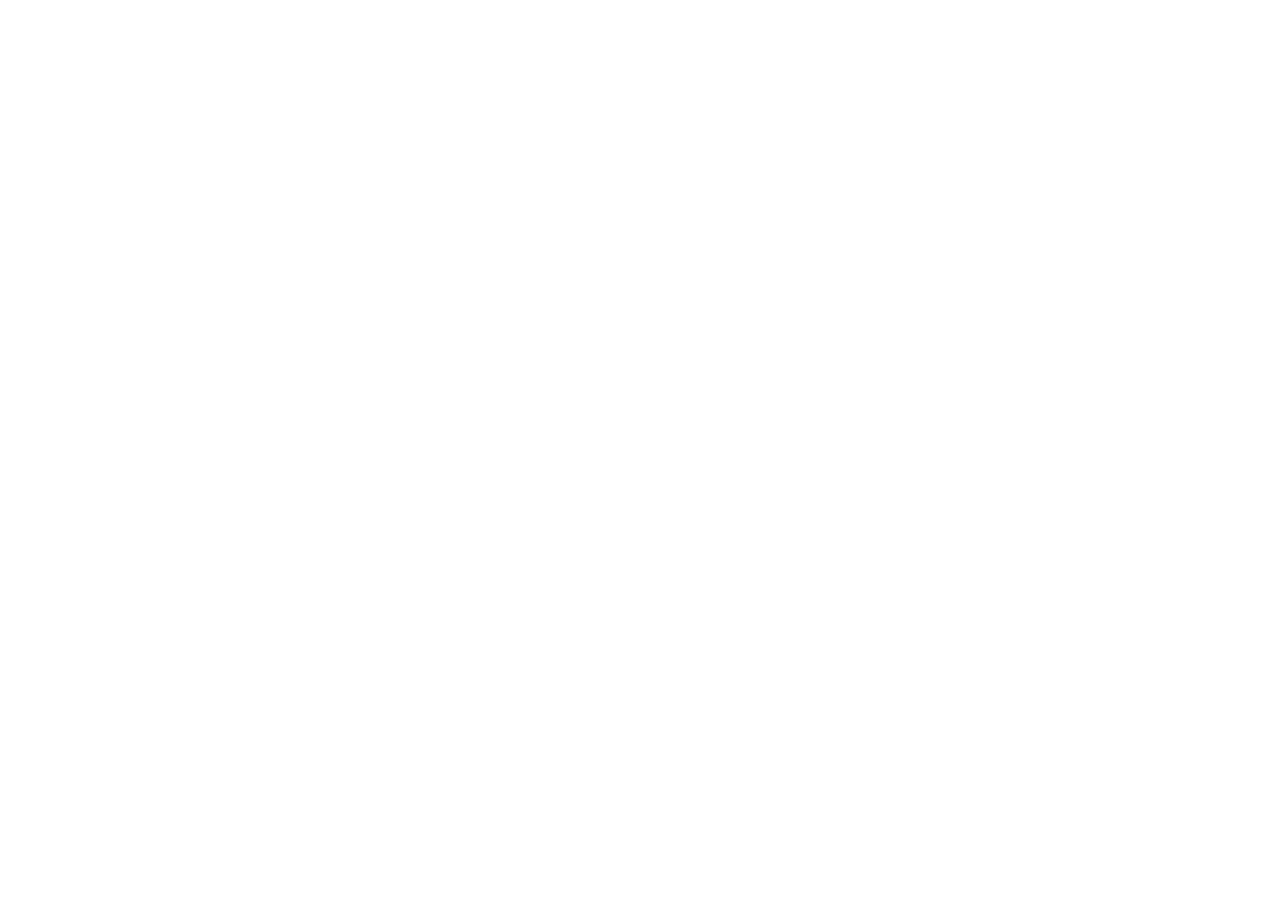
==== index.html @ 8823cbb2 "inicio" ====
<!DOCTYPE html>
<html lang="es">
<head>
    <meta charset="UTF-8">
    <meta name="viewport" content="width=device-width, initial-scale=1.0">
    <link rel="stylesheet" href="./css/normalize.css">
    <link rel="stylesheet" href="./css/style.css">
    <title>FrontEndStore</title>
</head>
<body>
    
</body>
</html>
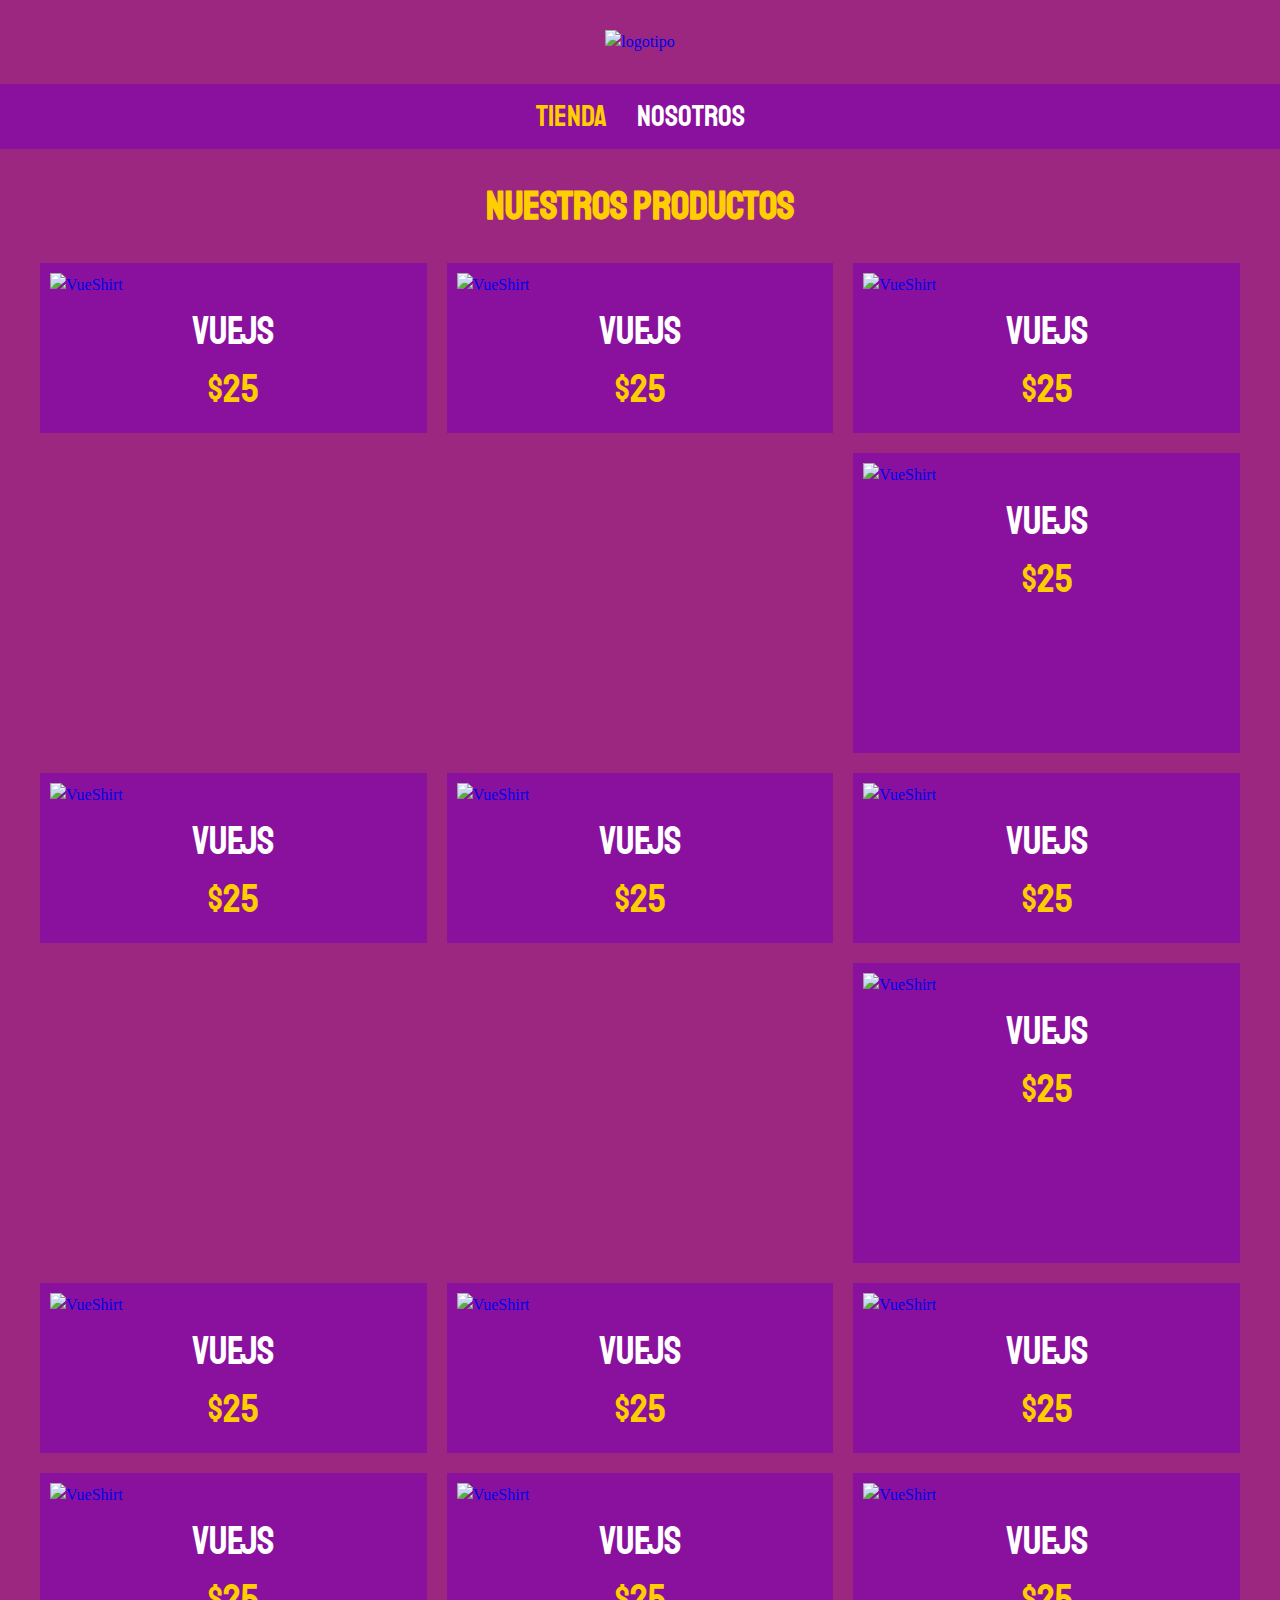
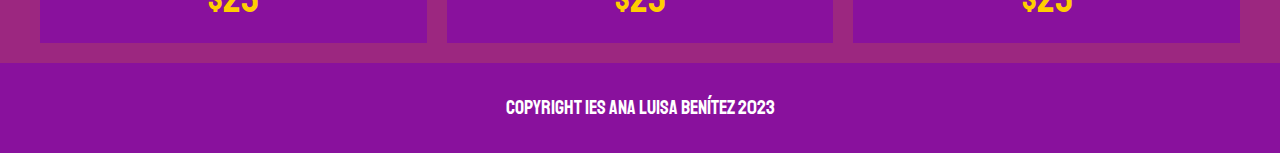
==== commit 560f3145: "grid" ====
--- a/index.html
+++ b/index.html
@@ -1,13 +1,150 @@
 <!DOCTYPE html>
 <html lang="es">
+
 <head>
     <meta charset="UTF-8">
     <meta name="viewport" content="width=device-width, initial-scale=1.0">
+
     <link rel="stylesheet" href="./css/normalize.css">
-    <link rel="stylesheet" href="./css/style.css">
-    <title>FrontEndStore</title>
+    <link rel="stylesheet" href="./css/styles.css">
+
+    <link rel="preconnect" href="https://fonts.googleapis.com">
+    <link rel="preconnect" href="https://fonts.gstatic.com" crossorigin>
+    <link href="https://fonts.googleapis.com/css2?family=Staatliches&display=swap" rel="stylesheet">
+
+    <title>FrontEnd Store</title>
 </head>
+
 <body>
+
+    <header class="header">
+        <a href="index.html">
+            <img class="header__logo" src="./images/logo.png" alt="logotipo">
+        </a>
+
+    </header>
+
+    <nav class="navegacion">
+
+        <a href="index.html" class="navegacion__enlace navegacion__enlace--activo">Tienda</a>
+        <a href="nosotros.html" class="navegacion__enlace">Nosotros</a>
+
+    </nav>
+
+    <main class="container">
+        <h1>Nuestros productos</h1>
+
+        <div class="grid">
+
+            <div class="producto">
+                <a href="producto.html">
+                   <img src="./images/1.jpg" alt="VueShirt" class="producto__imagen"> 
+                    <p class="producto__nombre">VueJs</p>
+                    <p class="producto__precio">$25</p>
+                </a>
+            </div>
+            <div class="producto">
+                <a href="producto.html">
+                   <img src="./images/2.jpg" alt="VueShirt" class="producto__imagen"> 
+                    <p class="producto__nombre">VueJs</p>
+                    <p class="producto__precio">$25</p>
+                </a>
+            </div>
+            <div class="producto">
+                <a href="producto.html">
+                   <img src="./images/3.jpg" alt="VueShirt" class="producto__imagen"> 
+                    <p class="producto__nombre">VueJs</p>
+                    <p class="producto__precio">$25</p>
+                </a>
+            </div>
+            <div class="producto">
+                <a href="producto.html">
+                   <img src="./images/4.jpg" alt="VueShirt" class="producto__imagen"> 
+                    <p class="producto__nombre">VueJs</p>
+                    <p class="producto__precio">$25</p>
+                </a>
+            </div>
+            <div class="producto">
+                <a href="producto.html">
+                   <img src="./images/5.jpg" alt="VueShirt" class="producto__imagen"> 
+                    <p class="producto__nombre">VueJs</p>
+                    <p class="producto__precio">$25</p>
+                </a>
+            </div>
+            <div class="producto">
+                <a href="producto.html">
+                   <img src="./images/6.jpg" alt="VueShirt" class="producto__imagen"> 
+                    <p class="producto__nombre">VueJs</p>
+                    <p class="producto__precio">$25</p>
+                </a>
+            </div>
+            <div class="producto">
+                <a href="producto.html">
+                   <img src="./images/7.jpg" alt="VueShirt" class="producto__imagen"> 
+                    <p class="producto__nombre">VueJs</p>
+                    <p class="producto__precio">$25</p>
+                </a>
+            </div>
+            <div class="producto">
+                <a href="producto.html">
+                   <img src="./images/8.jpg" alt="VueShirt" class="producto__imagen"> 
+                    <p class="producto__nombre">VueJs</p>
+                    <p class="producto__precio">$25</p>
+                </a>
+            </div>
+            <div class="producto">
+                <a href="producto.html">
+                   <img src="./images/9.jpg" alt="VueShirt" class="producto__imagen"> 
+                    <p class="producto__nombre">VueJs</p>
+                    <p class="producto__precio">$25</p>
+                </a>
+            </div>
+            <div class="producto">
+                <a href="producto.html">
+                   <img src="./images/10.jpg" alt="VueShirt" class="producto__imagen"> 
+                    <p class="producto__nombre">VueJs</p>
+                    <p class="producto__precio">$25</p>
+                </a>
+            </div>
+            <div class="producto">
+                <a href="producto.html">
+                   <img src="./images/11.jpg" alt="VueShirt" class="producto__imagen"> 
+                    <p class="producto__nombre">VueJs</p>
+                    <p class="producto__precio">$25</p>
+                </a>
+            </div>
+            <div class="producto">
+                <a href="producto.html">
+                   <img src="./images/12.jpg" alt="VueShirt" class="producto__imagen"> 
+                    <p class="producto__nombre">VueJs</p>
+                    <p class="producto__precio">$25</p>
+                </a>
+            </div>
+            <div class="producto">
+                <a href="producto.html">
+                   <img src="./images/13.jpg" alt="VueShirt" class="producto__imagen"> 
+                    <p class="producto__nombre">VueJs</p>
+                    <p class="producto__precio">$25</p>
+                </a>
+            </div>
+            <div class="producto">
+                <a href="producto.html">
+                   <img src="./images/14.jpg" alt="VueShirt" class="producto__imagen"> 
+                    <p class="producto__nombre">VueJs</p>
+                    <p class="producto__precio">$25</p>
+                </a>
+            </div>
+
+            <div class="grafico grafico--camisas"></div>
+            <div class="grafico grafico--node"></div>
+        </div>
+
+    </main>
+
+    <footer class="footer">
+        <p class="footer__texto">CopyRight IES Ana Luisa Benítez 2023</p>
+    </footer>
     
 </body>
+
 </html>--- a/css/styles.css
+++ b/css/styles.css
@@ -0,0 +1,165 @@
+:root {
+
+    /* Colors */
+    --primario: #9c2780;
+    --primarioOscuro: #89119D;
+    --secundario: #ffce00;
+    --secundarioOscuro: rgb(233,187,2);
+    --blanco: #fff;
+    --negro: #000;
+    --fuentePrincipal: 'Staatliches', sans-serif;
+
+}
+
+
+html {
+    box-sizing: border-box;
+    font-size: 62.5%;
+}
+
+*, *::before, *::after {
+    box-sizing: inherit;
+}
+
+
+/* GLOBALES */
+
+body {
+    background-color: var(--primario);
+    font-size: 1.6rem;
+    line-height: 1.5;
+}
+
+p {
+    font-size: 1.8rem;
+    font-family: Arial, Helvetica, sans-serif;
+    color: var(--blanco);
+}
+
+a {
+    text-decoration: none;
+}
+
+img {
+    width: 100%;
+}
+
+.container {
+    max-width: 120rem;
+    margin: 0 auto;
+}
+
+h1, h2, h3 {
+    text-align: center;
+    color: var(--secundario);
+    font-family: var(--fuentePrincipal);
+}
+
+h1 {
+    font-size: 4rem;
+}
+
+h2 {
+    font-size: 3rem;
+}
+
+h3 {
+    font-size: 2.4rem;
+}
+
+
+/* header */
+
+.header {
+    display: flex;
+    justify-content: center;
+}
+
+.header__logo {
+    margin: 3rem 0;
+}
+
+
+/* Navegación */
+
+.navegacion {
+    background-color: var(--primarioOscuro);
+    padding: 1rem 0;
+    display: flex;
+    justify-content: center;
+    gap: 3rem;
+}
+
+.navegacion__enlace {
+    font-family: var(--fuentePrincipal);
+    color: var(--blanco);
+    font-size: 3rem;
+}
+
+.navegacion__enlace:hover, .navegacion__enlace--activo {
+    color: var(--secundario);
+}
+
+/* ---- GRID ----*/
+
+.grid {
+    display: grid;
+    grid-template-columns: repeat(2, 1fr);
+    gap: 2rem;
+}
+
+@media (min-width: 768px) {
+    .grid {
+        grid-template-columns: repeat(3, 1fr);
+    }
+}
+
+/* Main Productos */
+.producto {
+    background-color: var(--primarioOscuro);
+    padding: 1rem;
+}
+.producto__nombre, .producto__precio {
+    font-family: var(--fuentePrincipal);
+    margin: 1rem 0;
+    text-align: center;
+    line-height: 1.2;
+}
+.producto__precio {
+    font-size: 4rem;
+    color: var(--secundario);
+}
+.producto__nombre {
+    font-size: 4rem;
+}
+
+/* -------- Gráficos -------- */
+
+.grafico {
+    min-height: 30rem;
+    background-repeat: no-repeat; /*none*/
+    background-image: cover;
+    background-position: center;
+    grid-column: 1/3;
+}
+.grafico--camisas {
+    grid-row: 2/3;
+    background-image: url(../images/grafico1.jpg);
+}
+.grafico--node {
+    grid-row: 4/5;
+    background-image: url(../images/grafico2.jpg);
+}
+/* Footer */
+
+.footer {
+    background-color: var(--primarioOscuro);
+    padding: 1rem 0;
+    margin-top: 2rem;
+}
+
+.footer__texto {
+    font-family: var(--fuentePrincipal);
+    text-align: center;
+    font-size: 2rem;
+}